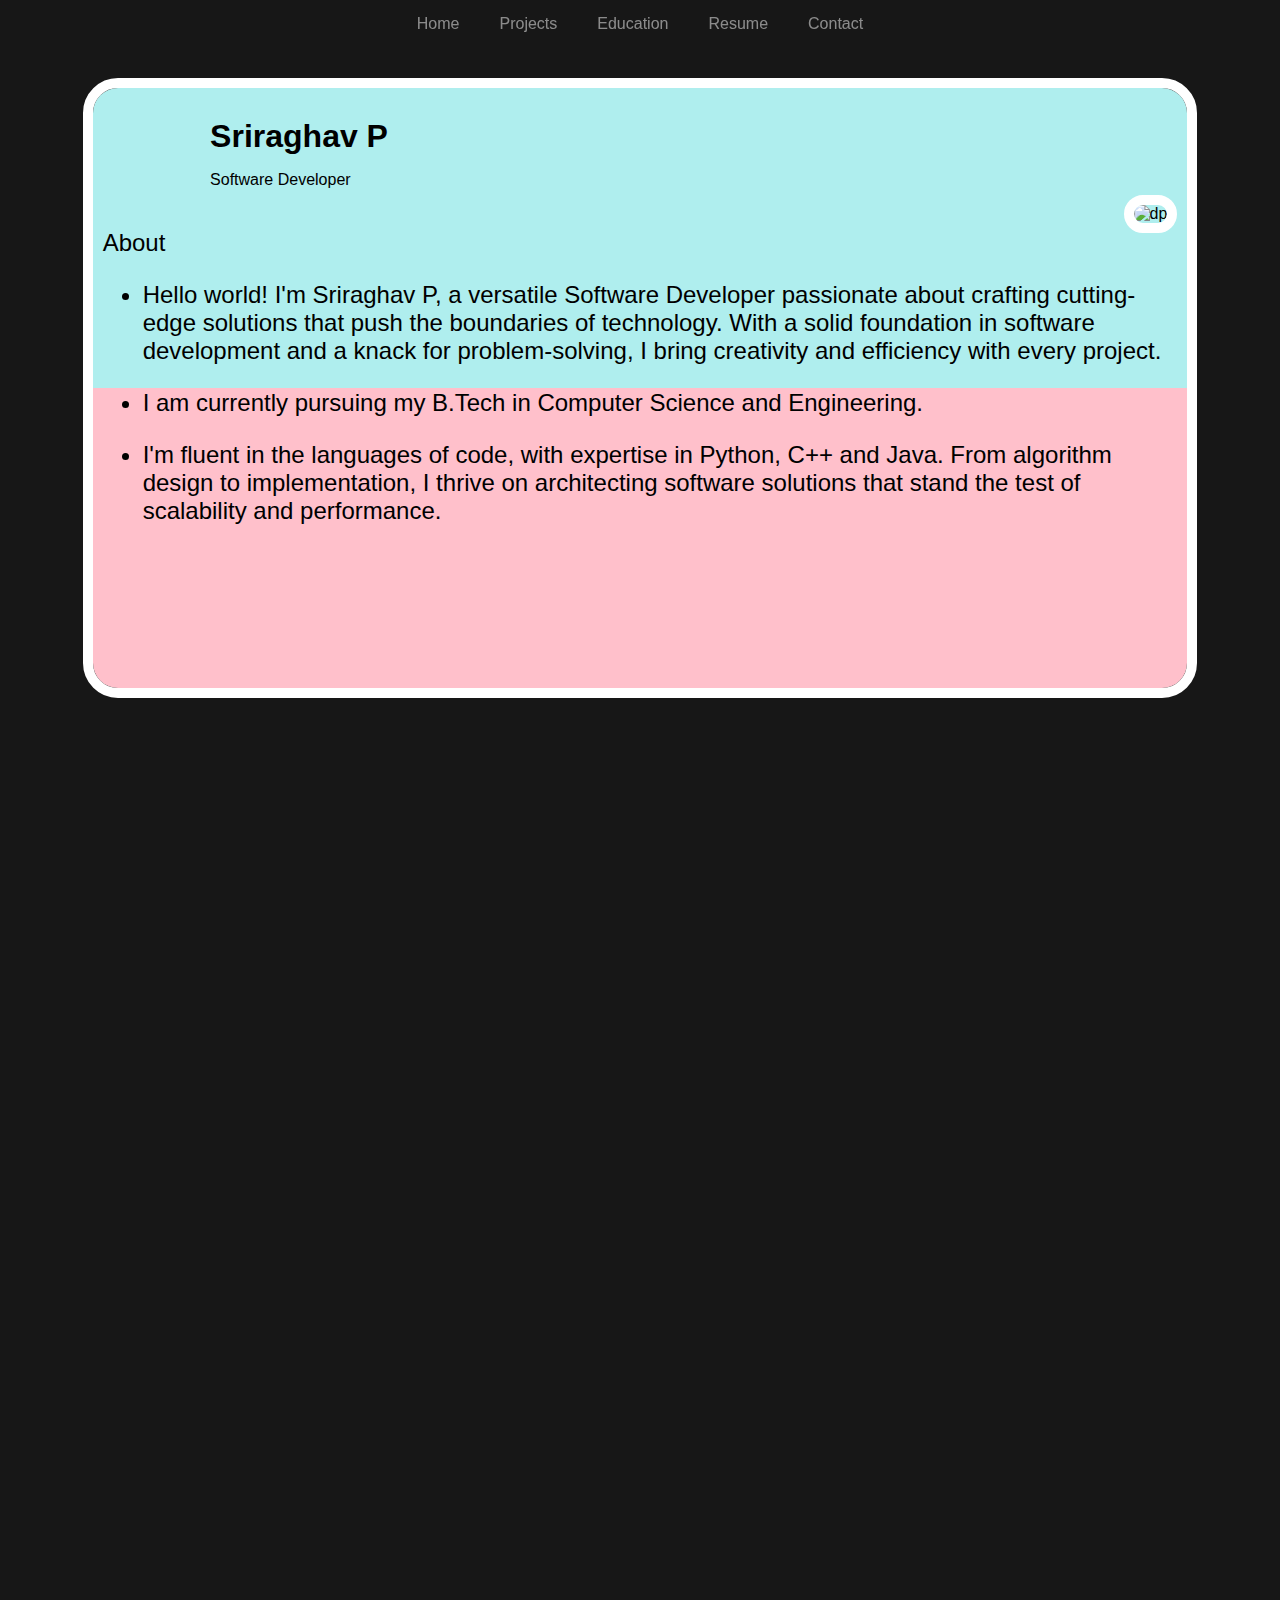
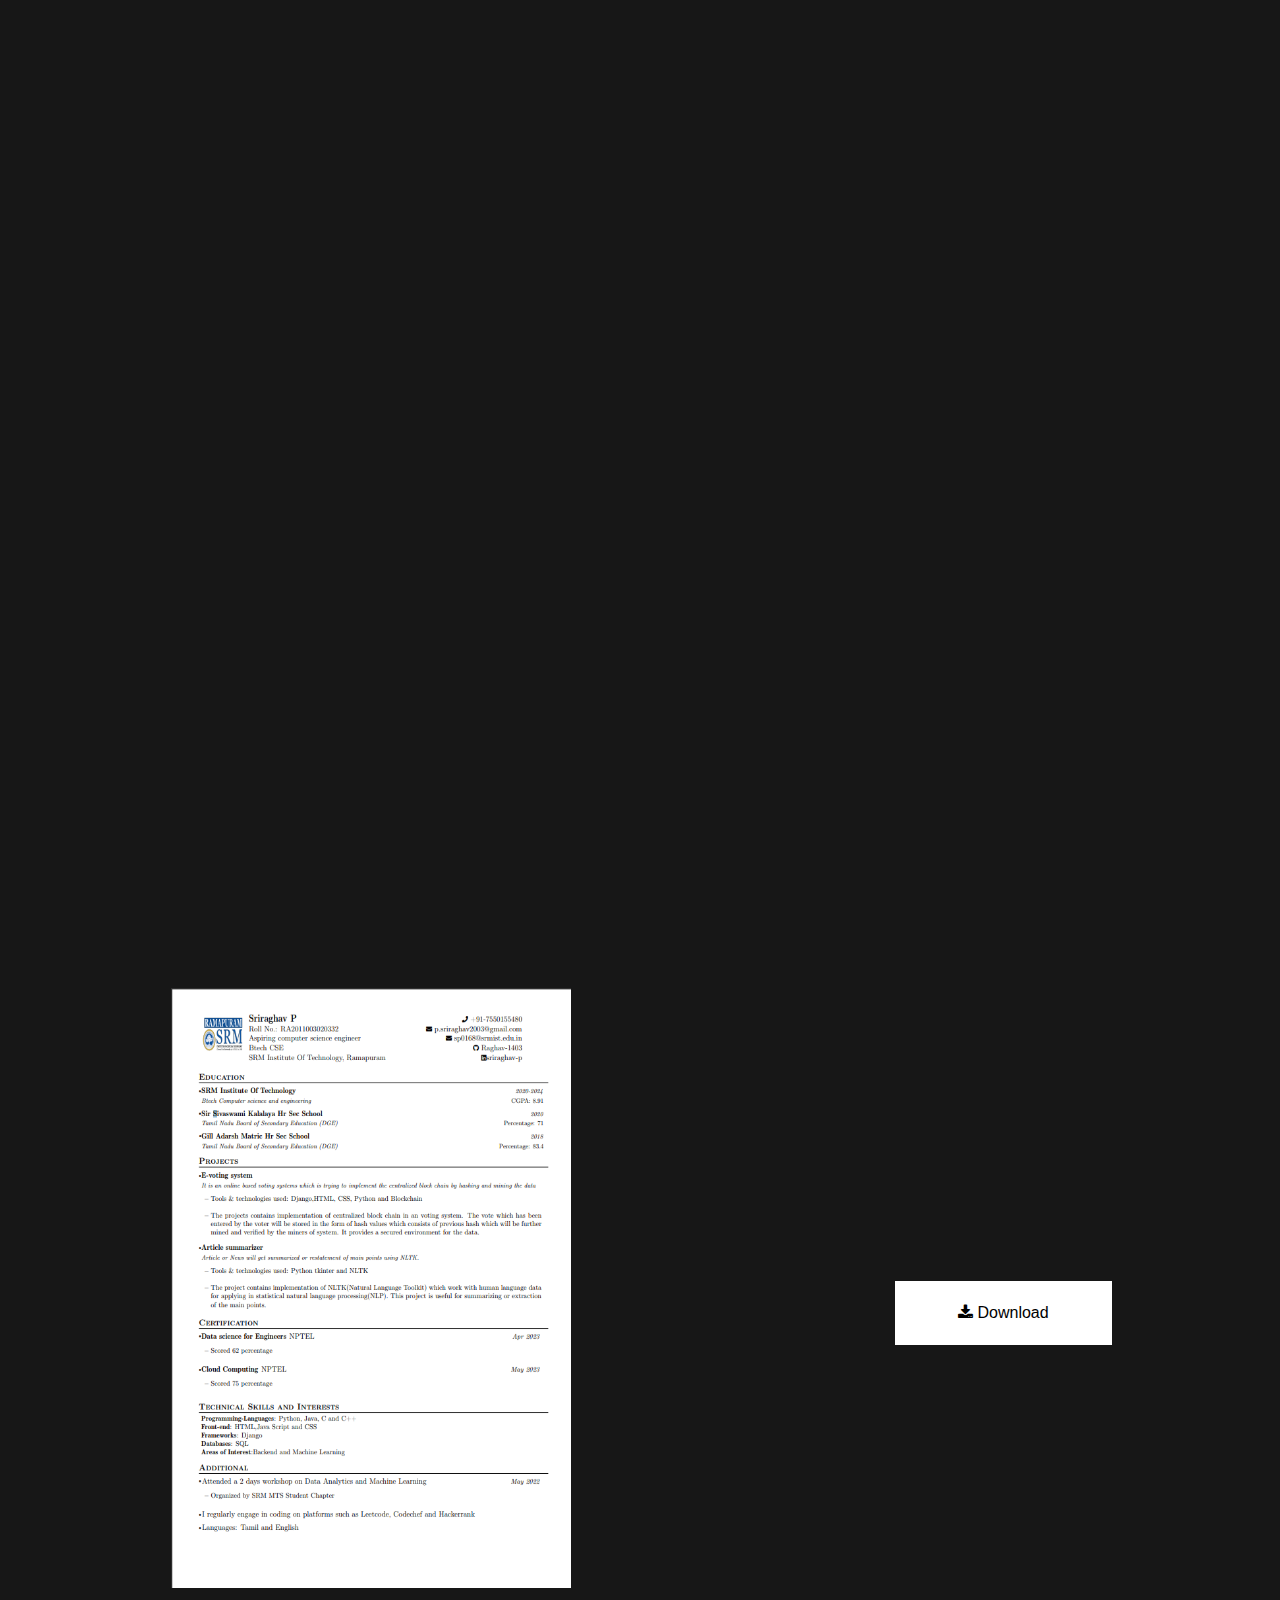
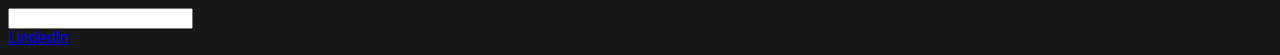
==== index.html @ 53519257 "Create index.html" ====
<!DOCTYPE html>
<html lang="en">
<head>
    <meta charset="UTF-8">
    <meta name="viewport" content="width=device-width, initial-scale=1.0">
    <title>Portfolio</title>
    <link rel="stylesheet" href="frontend.css">
    <link href="https://unpkg.com/aos@2.3.1/dist/aos.css" rel="stylesheet">
    <link rel="stylesheet" href="https://cdnjs.cloudflare.com/ajax/libs/font-awesome/4.7.0/css/font-awesome.min.css">
</head>
<body>
    <div class="navbar">
        <nav class="nav">
            <a href="#hompage" id="home">Home</a>
            <a href="#projpage" id="proj">Projects</a>
            <a href="#edupage" id="edu">Education</a>
            <a href="#respage" id="res">Resume</a>
            <a href="#contpage" id="cont">Contact</a>
        </nav>
    </div>
    <section id="hompage">
    <section id="homepage">
    <div class="person">
        
        <h1 class="name">Sriraghav P</h1>
        <p>Software Developer</p>
    </div>
    <div class="pic">
        <img src="images/1.jpg" alt="dp" class="photo">
    </div>
        <div class="about"><p>About</p>
            <ul>
            <li>Hello world! I'm Sriraghav P, a versatile Software Developer passionate about crafting cutting-edge solutions that push the boundaries of technology. 
                With a solid foundation in software development and a knack for problem-solving, I bring creativity and efficiency with every project.
            </li>
            <p></p>
            <li>I am currently pursuing my B.Tech in Computer Science and Engineering.
            </li>
            <p></p>
            <li>
                I'm fluent in the languages of code, with expertise in Python, C++ and Java. From algorithm design to implementation, 
                I thrive on architecting software solutions that stand the test of scalability and performance.
            </li>
        </ul></div>
        
    </section>  
</section>
<section id="projpage">
    <div class="projects" data-aos="fade-right" data-aos-delay="100">
        <p>Project Name</p>
        <p>link:</p>
        <p>Description
            <ul>
                <li>key Points</li>
                <li>key Points</li>
                <li>key Points</li>
                <li>key Points</li>
            </ul>
        </p>
    </div>
    <div class="projects" data-aos="fade-right" data-aos-delay="200">
        <p>Project Name</p>
        <p>link:</p>
        <p>Description
            <ul>
                <li>key Points</li>
                <li>key Points</li>
                <li>key Points</li>
                <li>key Points</li>
            </ul>
        </p>
    </div>
    <div class="projects" data-aos="fade-right" data-aos-delay="300">
        <p>E-Voting System</p>
        <p>link: <a href="https://github.com/Raghav-1403/E-voting-system">https://github.com/Raghav-1403/E-voting-system</a></p>
        Description
            <ul>
                <li>Implemented in <b>Django</b> a python web based framework.</li>
                <li>Implemented <b>Django-tenants</b> which produces unique <b>sub-domains</b> for every creator via PostgreSQL schemas</li>
                <li>Implemented <b>Django User Authentication</b> system and categorizing the roles of the user.</li>
            </ul>
    </div>
    <div class="projects" data-aos="fade-right" data-aos-delay="400">
        <p>Project Name</p>
        <p>link:</p>
        <p>Description
            <ul>
                <li>key Points</li>
                <li>key Points</li>
                <li>key Points</li>
                <li>key Points</li>
            </ul>
        </p>
    </div>
    <div class="projects" data-aos="fade-right" data-aos-delay="500">
        <p>Project Name</p>
        <p>link:</p>
        <p>Description
            <ul>
                <li>key Points</li>
                <li>key Points</li>
                <li>key Points</li>
                <li>key Points</li>
            </ul>
        </p>
    </div>
    <div class="projects" data-aos="fade-right" data-aos-delay="600">
        <p>3D Engine</p>
        <p>Link:<a href="https://github.com/Raghav-1403/3d-engine">https://github.com/Raghav-1403/3d-engine</a></p>
        <p>Description:
            <ul>
                <li>It is a Python based 3D engine</li>
                <li>It Uses <b>API</b></li>
                <li>The output is displayed using pygame a python based GUI</li>
                <li>Developed with the help of OOPS concepts</li>
            </ul>
        </p>
    </div>
</section>
<script src="https://unpkg.com/aos@2.3.1/dist/aos.js"></script>
    <script>
        AOS.init();
    </script>

<section id="edupage">
    
          <div class="demo" data-aos="fade-left" data-aos-delay="100">
          <div class="myline"></div>
          <div class="mydot"></div>
          <div class="mycard" >
            <p>Class X (2018)</p>
            <p>Gill Adarsh Mat.Hr.Sec.School</p>
            <p>Score-83.4%</p>
          </div>
          <div class="line1">
          <div class="myline"></div>
          <div class="mydot"></div>
          <div class="mycard">
            <p>Class XII (2020)</p>
            <p>Sir Sivaswami Kalalaya Hr Sec School</p>  
            <p>Score-71%</p>
          </div></div>
          <div class="line2">
          <div class="myline"></div>
          <div class="mydot"></div>
          <div class="mycard">
            <p>B.Tech in Computer Science (2020-2024)</p>
            <p>SRM Institute of Science and technology, Ramapuram</p>
            <p>CGPA-8.8</p>
          </div></div>
          <div class="line3">
          <div class="myline"></div></div>
        </div>
        <div class="demo" data-aos="fade-right" data-aos-delay="100">
            <div class="myline"></div>
            <div class="mydot"></div>
            <div class="mycard">
              <p>Backend</p>
              <p>C,C++,Java and Python</p>
            </div>
            <div class="line1">
            <div class="myline"></div>
            <div class="mydot"></div>
            <div class="mycard">
              <p>Frontend</p>
              <p>Html,CSS and JavaScript</p>  
            </div></div>
            <div class="line2">
            <div class="myline"></div>
            <div class="mydot"></div>
            <div class="mycard">
              <p>Framework</p>
              <p>Django</p>
            </div></div>
            <div class="line3">
            <div class="myline"></div></div>
          </div>
</section>

<section id="respage">
    <div class="res-file">
        <embed type="image/jpg" src="images/Screenshot 2024-01-29 210414.png"class="resumea" >
    <a href="resume/SRIRAGHAV_Resume (3) (1).pdf" download="Sriraghav-resume" class="down"><i class="fa fa-download"></i> Download</a>
</div>
</section>
<section id="contpage">
    <div class="email"><input type="email"> </div>
    <div class="linked"><a href="https://www.linkedin.com/in/sriraghav-p/">LindedIn</a></div>
</section>
</body>
                                        </html>
---- frontend.css ----
*{
    box-sizing: border-box;
}
html{
    scroll-behavior: smooth;
}
@import url('https://fonts.googleapis.com/css2?family=Poppins:wght@300;400;500;600&display=swap');
body{
    background-color:rgb(23 23 23);
    font-family: 'Poppins', sans-serif;
}

.navbar{
    display: flex;
    padding: 25px;
    top: 0px;
    position: fixed;
    left: 0px;
    right: 0px;
    z-index: 2;
    background-color: rgb(23 23 23);
}

.nav{
    display: flex;
    position: fixed;
    left: 50%;
    right: 50%;
    top: 0%;
    align-items: center;
    justify-content: center;
    opacity: 0.5;
}
#home,#edu,#res,#proj,#cont{
    position: relative;
    padding: 15px 20px 20px 20px;
    color: white;
    outline: none;
    text-decoration: none;
    z-index: 2;
}
@media screen and (max-width: 1200px) {
    #home,#edu,#res,#proj,#cont{
        padding: 10px 10px 10px 10px;
        margin-top: 5px;
    }
}
#home:hover,#edu:hover,#res:hover,#proj:hover,#cont:hover{
    background-color: white;
    color: black;
    border-radius: 10px;
}

#hompage{
    padding: 10px;
}
#homepage{
    position: relative;
    margin-top:70px;
    border-radius: 25px;
    padding: 10px;
    outline: solid white 10px;
    margin-right: 6%;
    margin-left: 6%;
    min-height: 600px;
    background: linear-gradient(to top,pink 0%,pink 50%,paleturquoise 50%,paleturquoise 100%
  );
}
.person{
    display: flex;
    flex-direction:column ;
    margin-left: 10%;
    margin-top: 10px;
}
@media screen and (max-width: 1200px) {
    #homepage{
        background:darkgray ;
        display: flex;
        justify-content: center;
        flex-direction: column;
        align-items: center;
    }
    .person{
        margin-left: 0px;
        margin-bottom: 15px;
    }
}

.name{
    font-size:xx-large;
    margin: 0px;
    margin-top: 10px;
    
    
}
.photo{
    border-radius: 400px; 
    height: 300px;
    outline: solid white 10px;  
}
.pic{
    float: right;

    margin-right: 10px;
    margin-left: 10px;
    position: relative;
}
.about{
    font-size: x-large;
    font-weight: 400;

}

#projpage{
    position: relative;
    top: 100px;
    color: white;
    margin-left: 6%;
    margin-right: 6%;
    display: flex;
    flex-direction: row;
    flex-wrap: wrap;
    padding-top: 50px;
}
.projects{
    display: flex;
    flex-direction: column;
    width: 400px;
    height: 300px;
    outline: solid;
    padding: 10px;
    margin: 10px;
    border-radius: 10px;
    overflow: hidden;
}
ul{
    margin: 0px;
}
#edupage{
    margin-top: 150px;
    padding-top: 50px;
    position: relative;
    margin-right: 8%;
    margin-left: 8%;
    display: flex;
    flex-wrap: wrap;
    justify-content:space-between;

}

.myline{
    background-color: hsla(0,0%,45%,.25);
    height: 150px;
    position: relative;
    width: 5px;
    left: 5px;
    padding-top: 10px;
    padding-bottom: 10px;
    

}
.mydot{
    width:15px;
    height:15px;
    background: hsla(0,0%,100%,.8);
    border-radius: 400px;
    position: relative;
    z-index: 1;
}
.mycard{
    position: relative;
    color: white;
    width:250px;
    height: 100px;
    margin-bottom: 20px;
    transform:translateY(-70px);
    margin-left: 30px;
    border-radius: 10px;
    padding: 5px;

}
.demo{
    height: 650px;
    margin-bottom: 10px;
}
.line1{
    transform:translateY(-120px);
}
.line2{
    
    transform:translateY(-240px);
}
.line3{
    
    transform:translateY(-360px);
}
.mycard:hover{
    padding-left: 20px;
}
#respage{
    margin-top: 20px;
    left: 6%;
    right: 6%;
}
.resumea{
    height: 600px;
    width: 400px;
}
.res-file{
    display: flex;
    flex-wrap: wrap;
    justify-content: space-around;
    align-items: center;
    margin-bottom: 20px;
}
.down{
    outline: solid white;
    text-decoration: none;
    padding: 20px 60px 20px 60px;
    background: white;
    color: black;
    margin-top: 50px;
    transition: padding 2ms;
}
.down:hover{
    background-color: black;
    color: white;
    padding: 25px 60px 20px 60px;
}
#contpage{
    left: 8%;
    right: 8%;
}
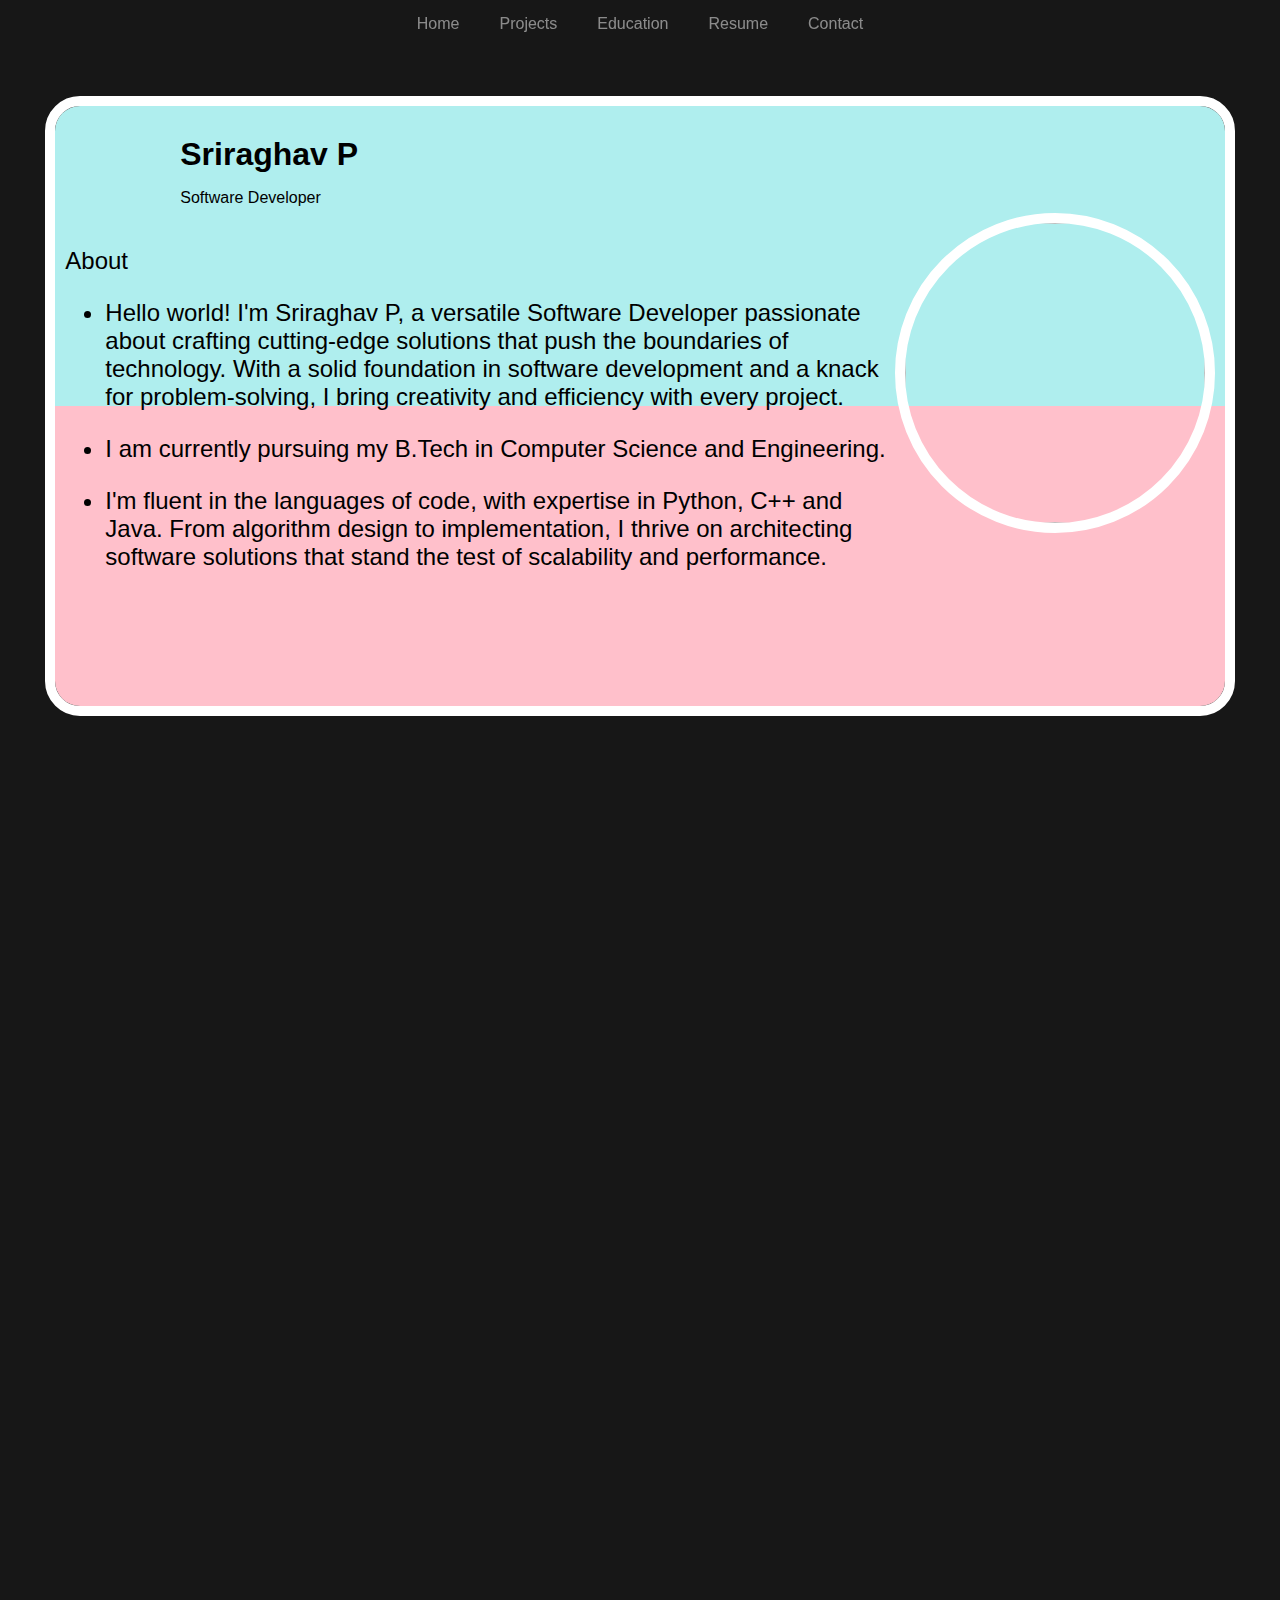
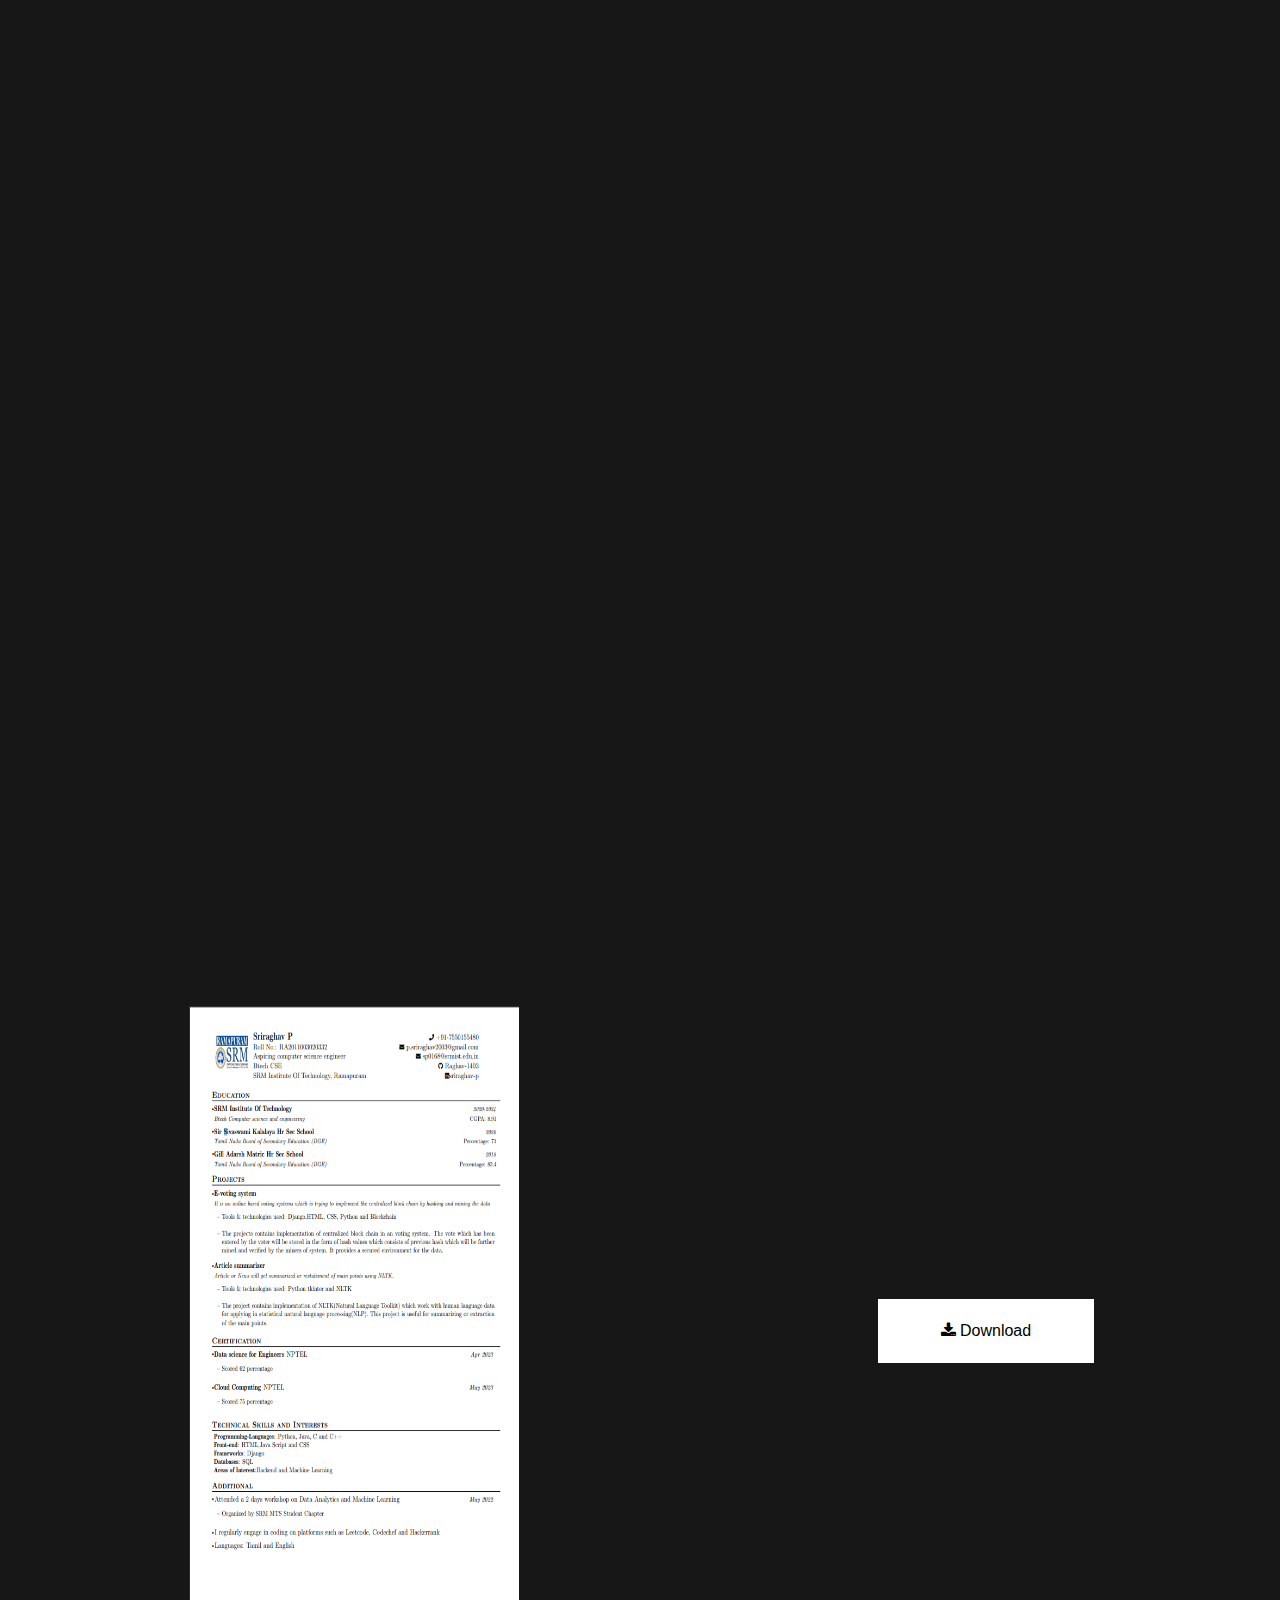
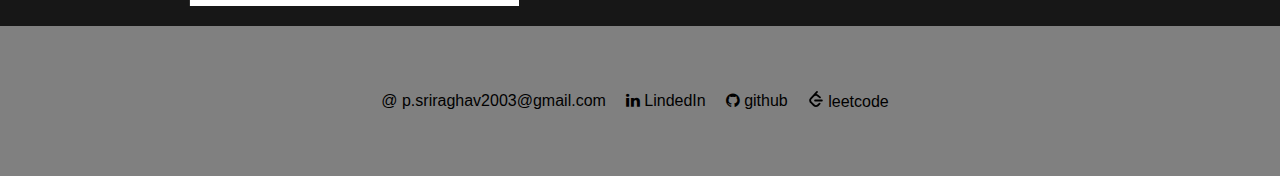
==== commit 44017fc8: "completed cont page" ====
--- a/index.html
+++ b/index.html
@@ -1,4 +1,4 @@
-<!DOCTYPE html>
+p<!DOCTYPE html>
 <html lang="en">
 <head>
     <meta charset="UTF-8">
@@ -124,7 +124,7 @@
 
 <section id="edupage">
     
-          <div class="demo" data-aos="fade-left" data-aos-delay="100">
+          <div class="demo" data-aos="fade-right" data-aos-delay="100">
           <div class="myline"></div>
           <div class="mydot"></div>
           <div class="mycard" >
@@ -184,8 +184,11 @@
 </div>
 </section>
 <section id="contpage">
-    <div class="email"><input type="email"> </div>
-    <div class="linked"><a href="https://www.linkedin.com/in/sriraghav-p/">LindedIn</a></div>
+    <div class="email"><a class="page" href="mailto:p.sriraghav2003@gmail.com">@ p.sriraghav2003@gmail.com</a></div>
+    <div class="linked"><i class="fa fa-linkedin"> </i> <a class="page" href="https://www.linkedin.com/in/sriraghav-p/">LindedIn</a></div>
+    <div class="github"><i class="fa fa-github"></i> <a class="page" href="https://github.com/Raghav-1403/">github</a></div>
+    <div class="leetcode"><svg xmlns="http://www.w3.org/2000/svg" width="1em" height="1em" viewBox="0 0 24 24"><path fill="currentColor" d="M13.483 0a1.374 1.374 0 0 0-.961.438L7.116 6.226l-3.854 4.126a5.266 5.266 0 0 0-1.209 2.104a5.35 5.35 0 0 0-.125.513a5.527 5.527 0 0 0 .062 2.362a5.83 5.83 0 0 0 .349 1.017a5.938 5.938 0 0 0 1.271 1.818l4.277 4.193l.039.038c2.248 2.165 5.852 2.133 8.063-.074l2.396-2.392c.54-.54.54-1.414.003-1.955a1.378 1.378 0 0 0-1.951-.003l-2.396 2.392a3.021 3.021 0 0 1-4.205.038l-.02-.019l-4.276-4.193c-.652-.64-.972-1.469-.948-2.263a2.68 2.68 0 0 1 .066-.523a2.545 2.545 0 0 1 .619-1.164L9.13 8.114c1.058-1.134 3.204-1.27 4.43-.278l3.501 2.831c.593.48 1.461.387 1.94-.207a1.384 1.384 0 0 0-.207-1.943l-3.5-2.831c-.8-.647-1.766-1.045-2.774-1.202l2.015-2.158A1.384 1.384 0 0 0 13.483 0m-2.866 12.815a1.38 1.38 0 0 0-1.38 1.382a1.38 1.38 0 0 0 1.38 1.382H20.79a1.38 1.38 0 0 0 1.38-1.382a1.38 1.38 0 0 0-1.38-1.382z"/></svg>
+      <a class="page" href="https://leetcode.com/sriraghavp/">leetcode</a></div>
 </section>
 </body>
                                         </html>
--- a/frontend.css
+++ b/frontend.css
@@ -41,8 +41,14 @@
 }
 @media screen and (max-width: 1200px) {
     #home,#edu,#res,#proj,#cont{
-        padding: 10px 10px 10px 10px;
+        padding: 10px 5px 10px 5px;
         margin-top: 5px;
+    }
+    #cont{
+        right: 0%;
+    }
+    #home{
+        left: 0%;
     }
 }
 #home:hover,#edu:hover,#res:hover,#proj:hover,#cont:hover{
@@ -60,8 +66,8 @@
     border-radius: 25px;
     padding: 10px;
     outline: solid white 10px;
-    margin-right: 6%;
-    margin-left: 6%;
+    margin-right: 3%;
+    margin-left: 3%;
     min-height: 600px;
     background: linear-gradient(to top,pink 0%,pink 50%,paleturquoise 50%,paleturquoise 100%
   );
@@ -170,7 +176,7 @@
 .mycard{
     position: relative;
     color: white;
-    width:250px;
+    min-width:150px;
     height: 100px;
     margin-bottom: 20px;
     transform:translateY(-70px);
@@ -204,7 +210,7 @@
 }
 .resumea{
     height: 600px;
-    width: 400px;
+    width: 330px;
 }
 .res-file{
     display: flex;
@@ -228,7 +234,25 @@
     padding: 25px 60px 20px 60px;
 }
 #contpage{
-    left: 8%;
-    right: 8%;
-}
-
+    
+    background: grey;
+    position: relative;
+    padding: 10px;
+    margin: 0px;
+    display: flex;
+    flex-wrap: wrap;
+    gap: 10px;
+    justify-content: center;
+    height: 150px;
+    align-items: center;
+    position:absolute;
+    left: 0%;
+    right: 0%;
+}
+a{
+    text-decoration: none;
+}
+.page{
+    color: black;
+    margin-right: 10px;
+}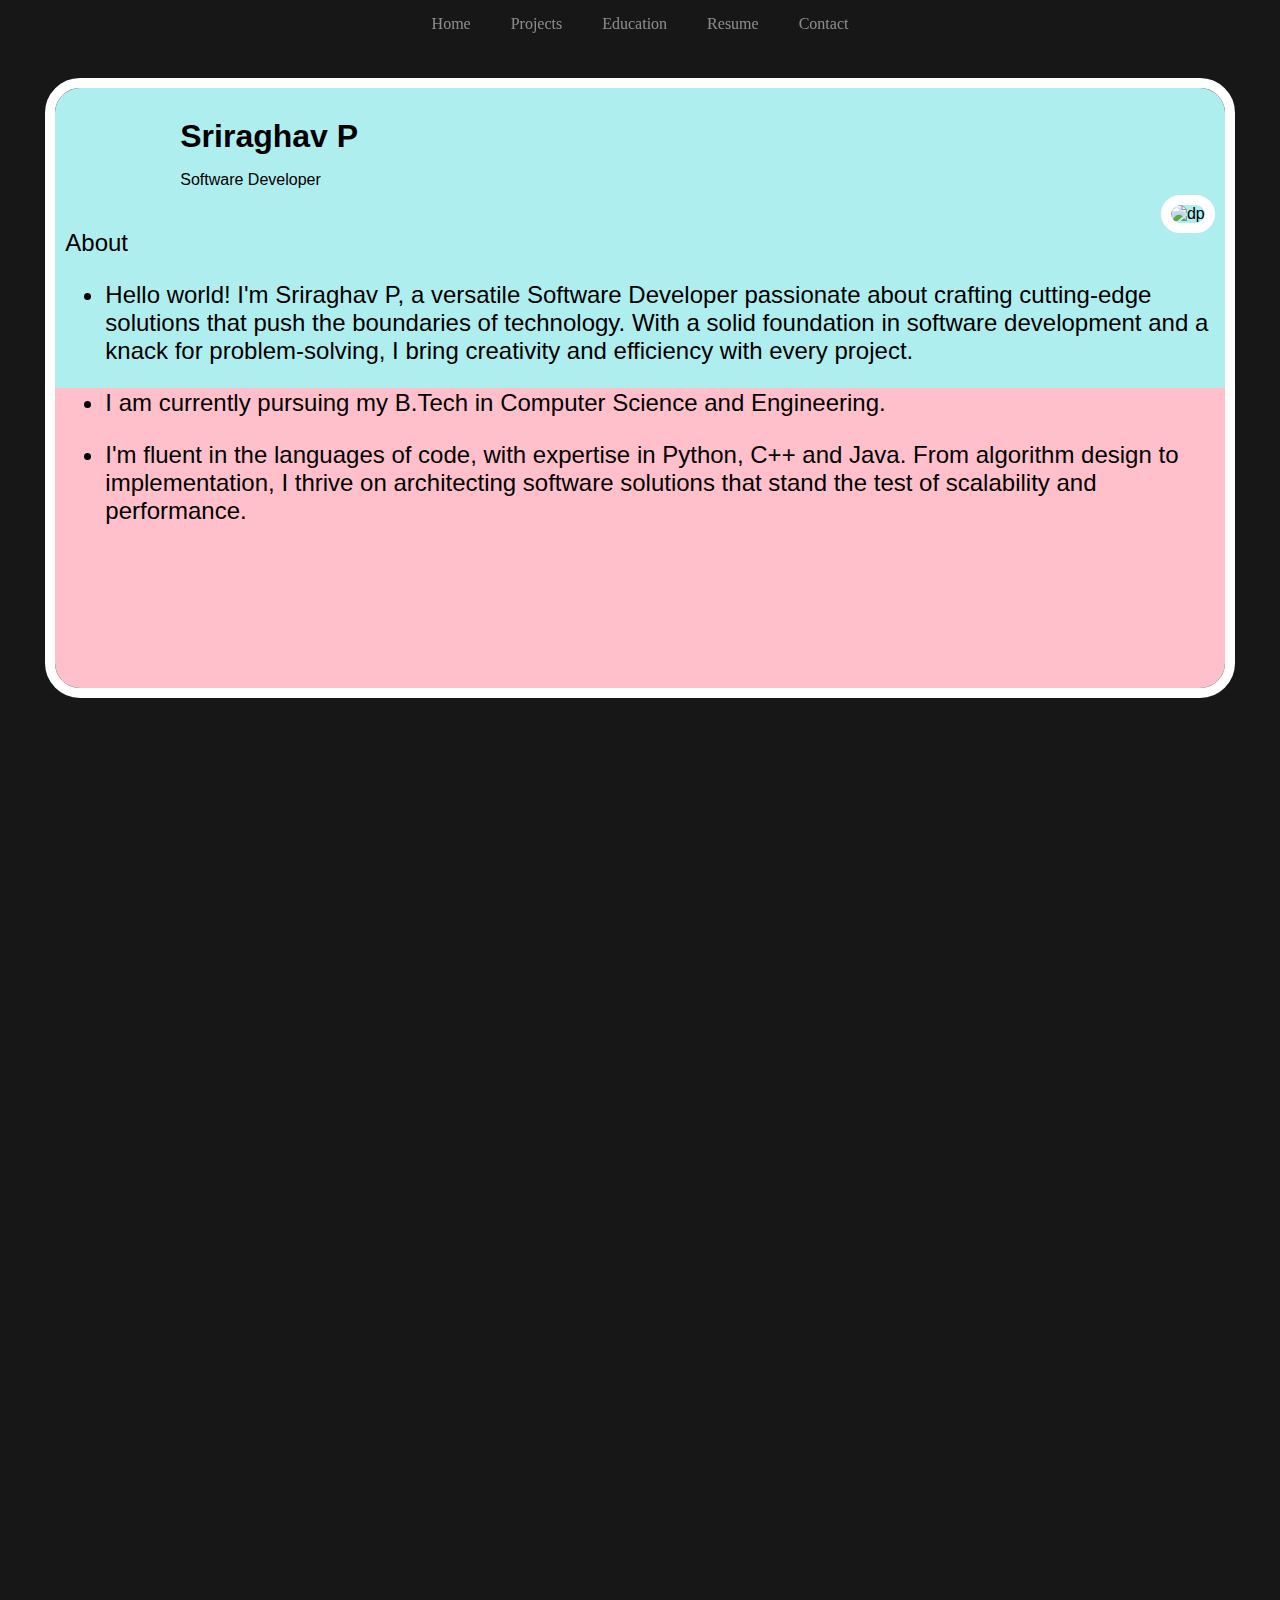
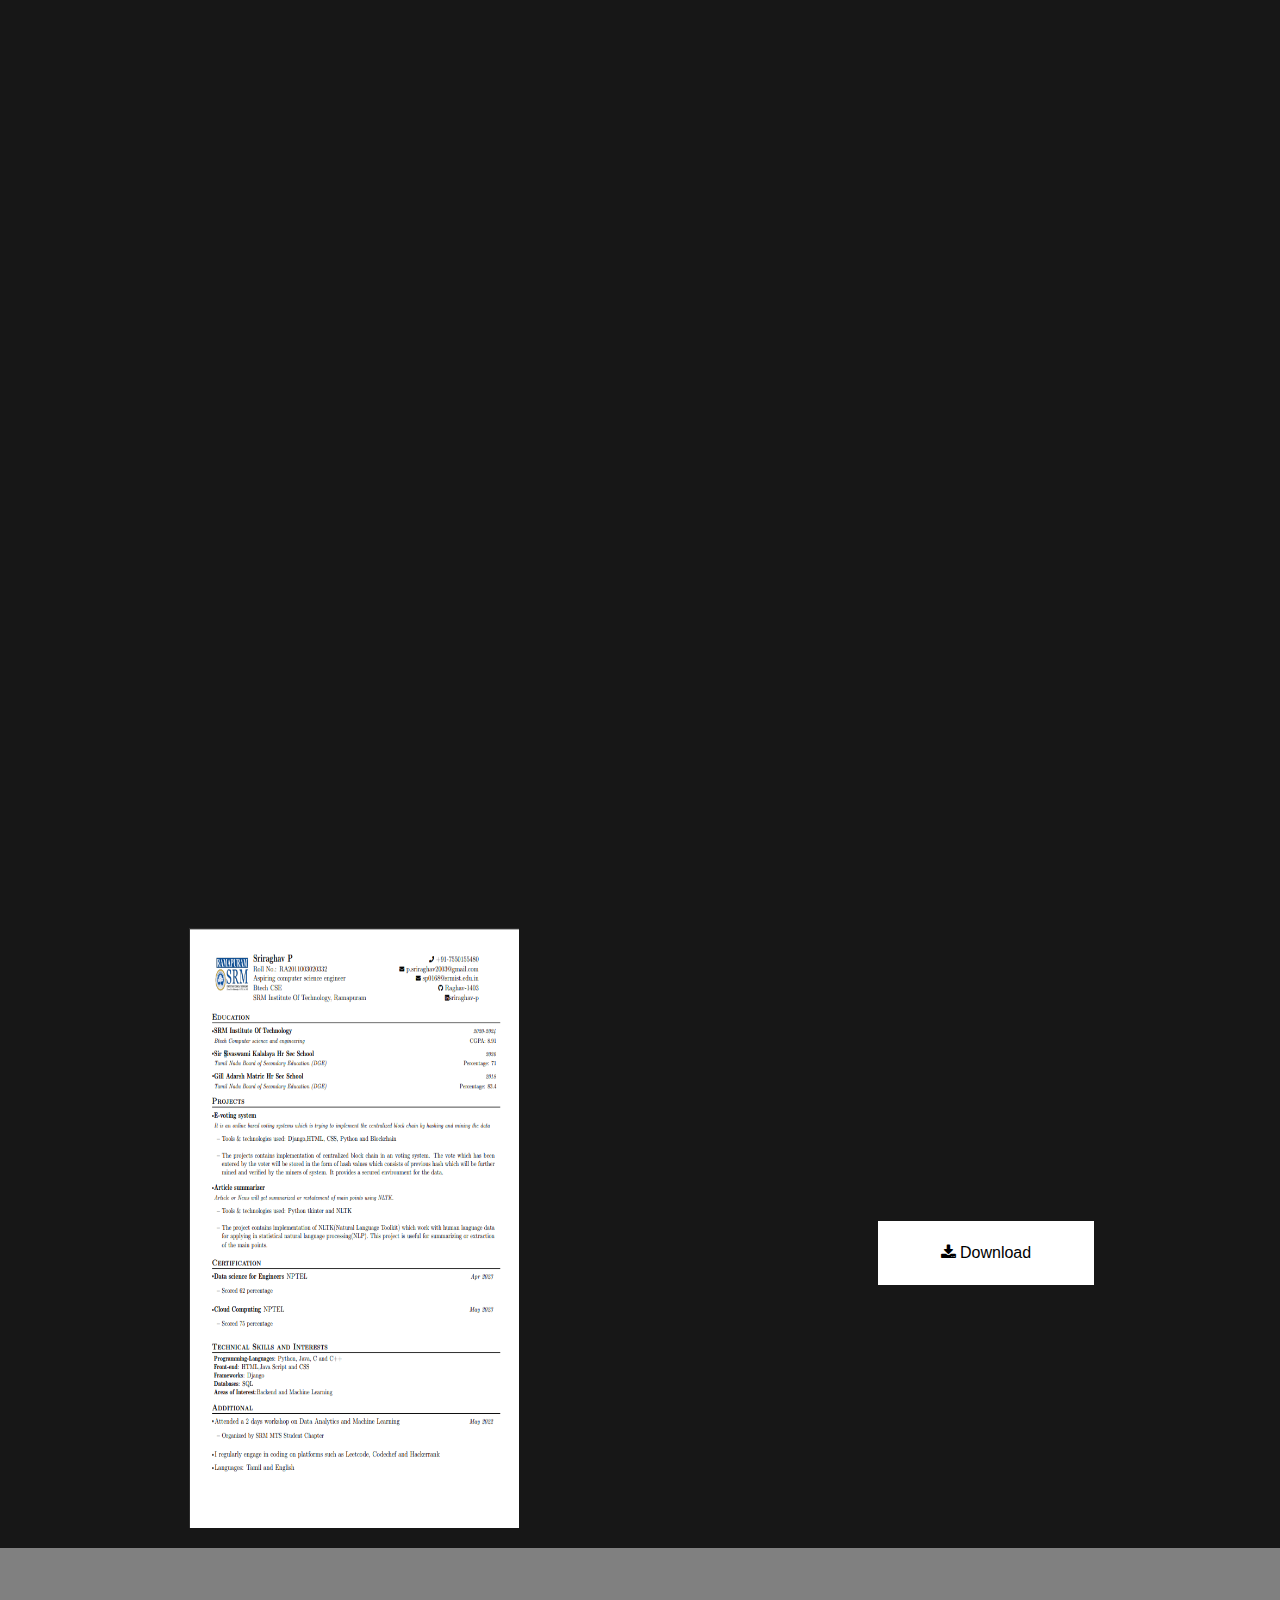
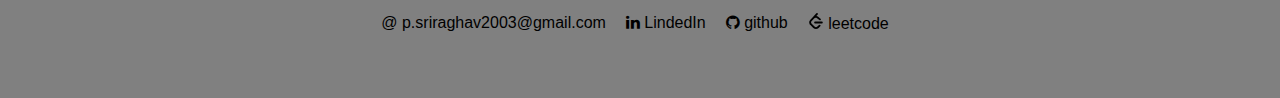
==== commit 2f86819a: "changes for p" ====
--- a/index.html
+++ b/index.html
@@ -1,4 +1,4 @@
-p<!DOCTYPE html>
+<!DOCTYPE html>
 <html lang="en">
 <head>
     <meta charset="UTF-8">
@@ -46,6 +46,18 @@
     </section>  
 </section>
 <section id="projpage">
+    <div class="projects" data-aos="fade-right" data-aos-delay="50">
+        <p>Project Name</p>
+        <p>link:</p>
+        <p>Description
+            <ul>
+                <li>key Points</li>
+                <li>key Points</li>
+                <li>key Points</li>
+                <li>key Points</li>
+            </ul>
+        </p>
+    </div>
     <div class="projects" data-aos="fade-right" data-aos-delay="100">
         <p>Project Name</p>
         <p>link:</p>
@@ -57,6 +69,16 @@
                 <li>key Points</li>
             </ul>
         </p>
+    </div>
+    <div class="projects" data-aos="fade-right" data-aos-delay="150">
+        <p>E-Voting System</p>
+        <p>link: <a href="https://github.com/Raghav-1403/E-voting-system">https://github.com/Raghav-1403/E-voting-system</a></p>
+        Description
+            <ul>
+                <li>Implemented in <b>Django</b> a python web based framework.</li>
+                <li>Implemented <b>Django-tenants</b> which produces unique <b>sub-domains</b> for every creator via PostgreSQL schemas</li>
+                <li>Implemented <b>Django User Authentication</b> system and categorizing the roles of the user.</li>
+            </ul>
     </div>
     <div class="projects" data-aos="fade-right" data-aos-delay="200">
         <p>Project Name</p>
@@ -70,17 +92,7 @@
             </ul>
         </p>
     </div>
-    <div class="projects" data-aos="fade-right" data-aos-delay="300">
-        <p>E-Voting System</p>
-        <p>link: <a href="https://github.com/Raghav-1403/E-voting-system">https://github.com/Raghav-1403/E-voting-system</a></p>
-        Description
-            <ul>
-                <li>Implemented in <b>Django</b> a python web based framework.</li>
-                <li>Implemented <b>Django-tenants</b> which produces unique <b>sub-domains</b> for every creator via PostgreSQL schemas</li>
-                <li>Implemented <b>Django User Authentication</b> system and categorizing the roles of the user.</li>
-            </ul>
-    </div>
-    <div class="projects" data-aos="fade-right" data-aos-delay="400">
+    <div class="projects" data-aos="fade-right" data-aos-delay="250">
         <p>Project Name</p>
         <p>link:</p>
         <p>Description
@@ -92,21 +104,9 @@
             </ul>
         </p>
     </div>
-    <div class="projects" data-aos="fade-right" data-aos-delay="500">
-        <p>Project Name</p>
-        <p>link:</p>
-        <p>Description
-            <ul>
-                <li>key Points</li>
-                <li>key Points</li>
-                <li>key Points</li>
-                <li>key Points</li>
-            </ul>
-        </p>
-    </div>
-    <div class="projects" data-aos="fade-right" data-aos-delay="600">
+    <div class="projects" data-aos="fade-right" data-aos-delay="300">
         <p>3D Engine</p>
-        <p>Link:<a href="https://github.com/Raghav-1403/3d-engine">https://github.com/Raghav-1403/3d-engine</a></p>
+        <p>Link: <a href="https://github.com/Raghav-1403/3d-engine">https://github.com/Raghav-1403/3d-engine</a></p>
         <p>Description:
             <ul>
                 <li>It is a Python based 3D engine</li>
@@ -151,7 +151,7 @@
           <div class="line3">
           <div class="myline"></div></div>
         </div>
-        <div class="demo" data-aos="fade-right" data-aos-delay="100">
+        <div class="demo" data-aos="fade-left" data-aos-delay="100">
             <div class="myline"></div>
             <div class="mydot"></div>
             <div class="mycard">
--- a/frontend.css
+++ b/frontend.css
@@ -30,10 +30,11 @@
     align-items: center;
     justify-content: center;
     opacity: 0.5;
+    font-family: 'Times New Roman', Times, serif;
 }
 #home,#edu,#res,#proj,#cont{
     position: relative;
-    padding: 15px 20px 20px 20px;
+    padding: 15px 20px 15px 20px;
     color: white;
     outline: none;
     text-decoration: none;
@@ -132,12 +133,10 @@
     display: flex;
     flex-direction: column;
     width: 400px;
-    height: 300px;
     outline: solid;
     padding: 10px;
     margin: 10px;
     border-radius: 10px;
-    overflow: hidden;
 }
 ul{
     margin: 0px;
@@ -150,7 +149,8 @@
     margin-left: 8%;
     display: flex;
     flex-wrap: wrap;
-    justify-content:space-between;
+    justify-content:space-evenly;
+    gap: 10px;
 
 }
 
@@ -176,7 +176,7 @@
 .mycard{
     position: relative;
     color: white;
-    min-width:150px;
+    min-width:80px;
     height: 100px;
     margin-bottom: 20px;
     transform:translateY(-70px);
@@ -249,10 +249,9 @@
     left: 0%;
     right: 0%;
 }
-a{
-    text-decoration: none;
-}
+
 .page{
     color: black;
     margin-right: 10px;
+    text-decoration: none;
 }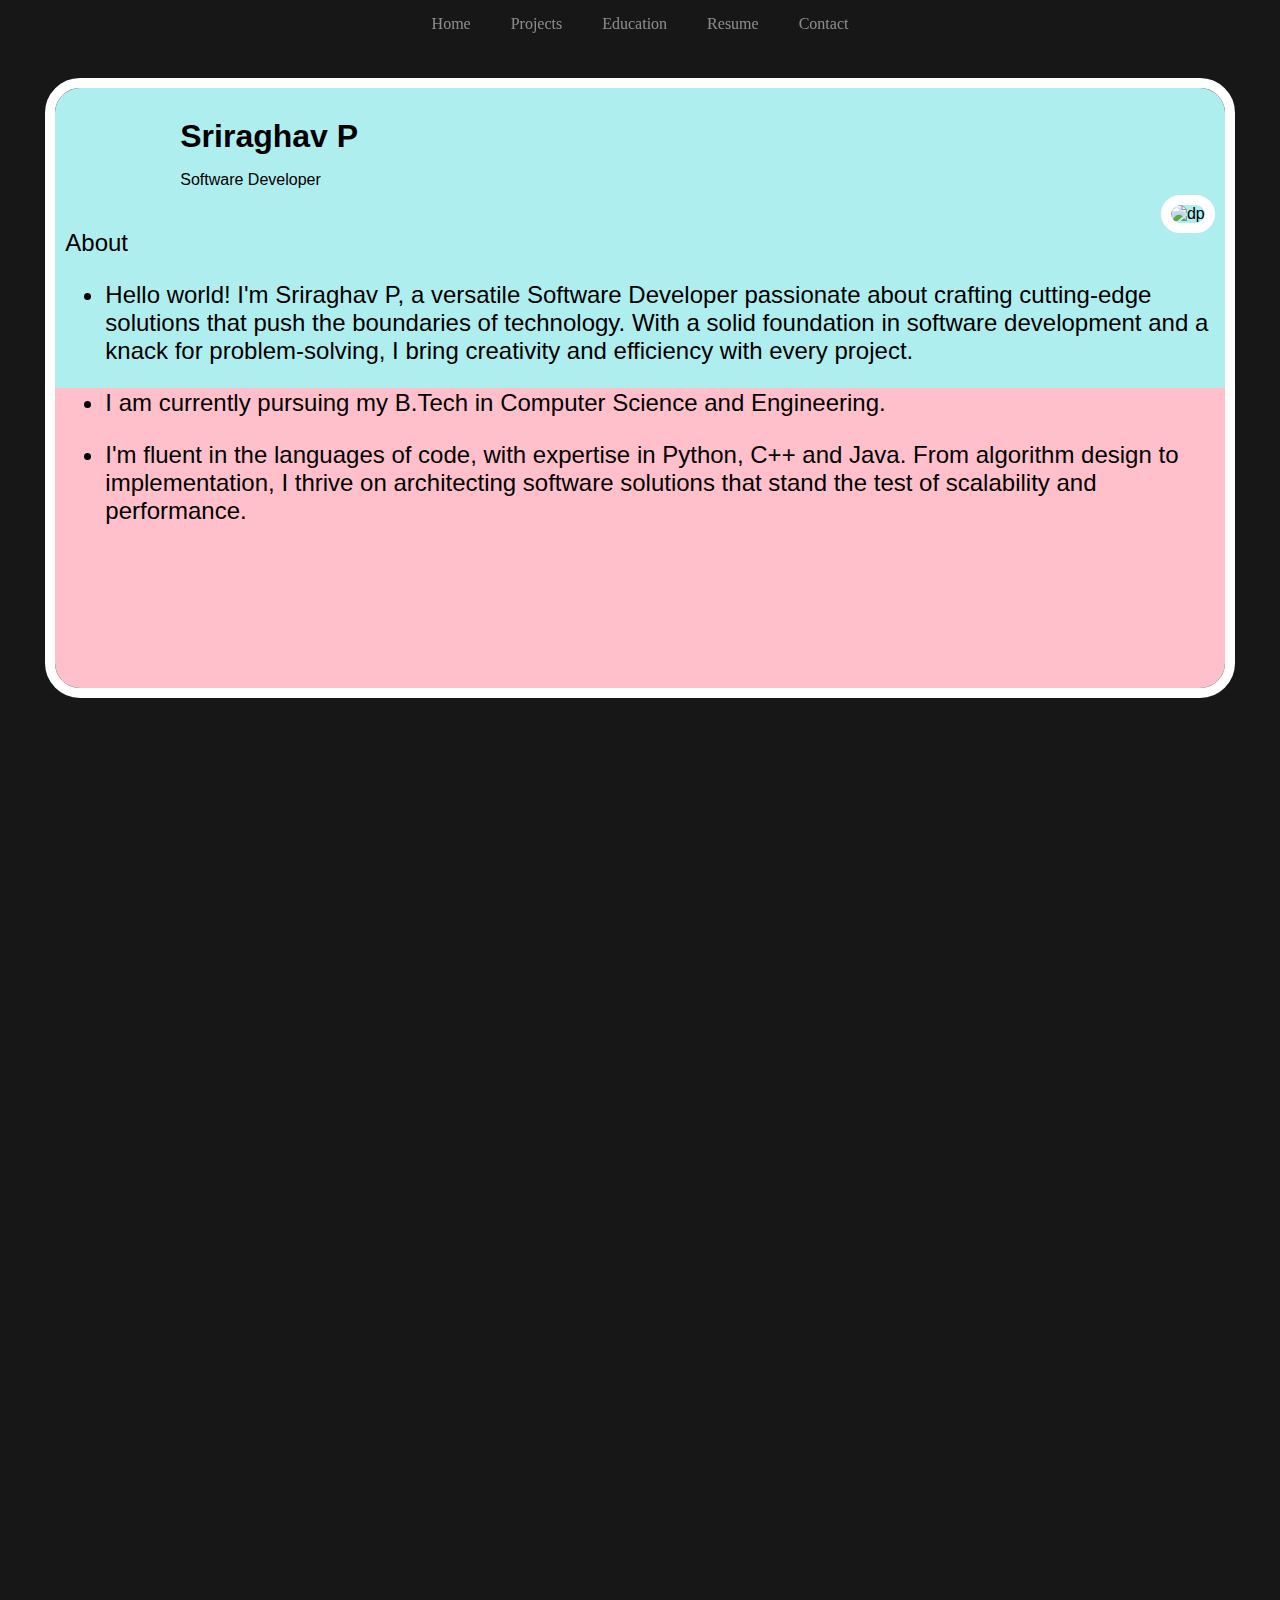
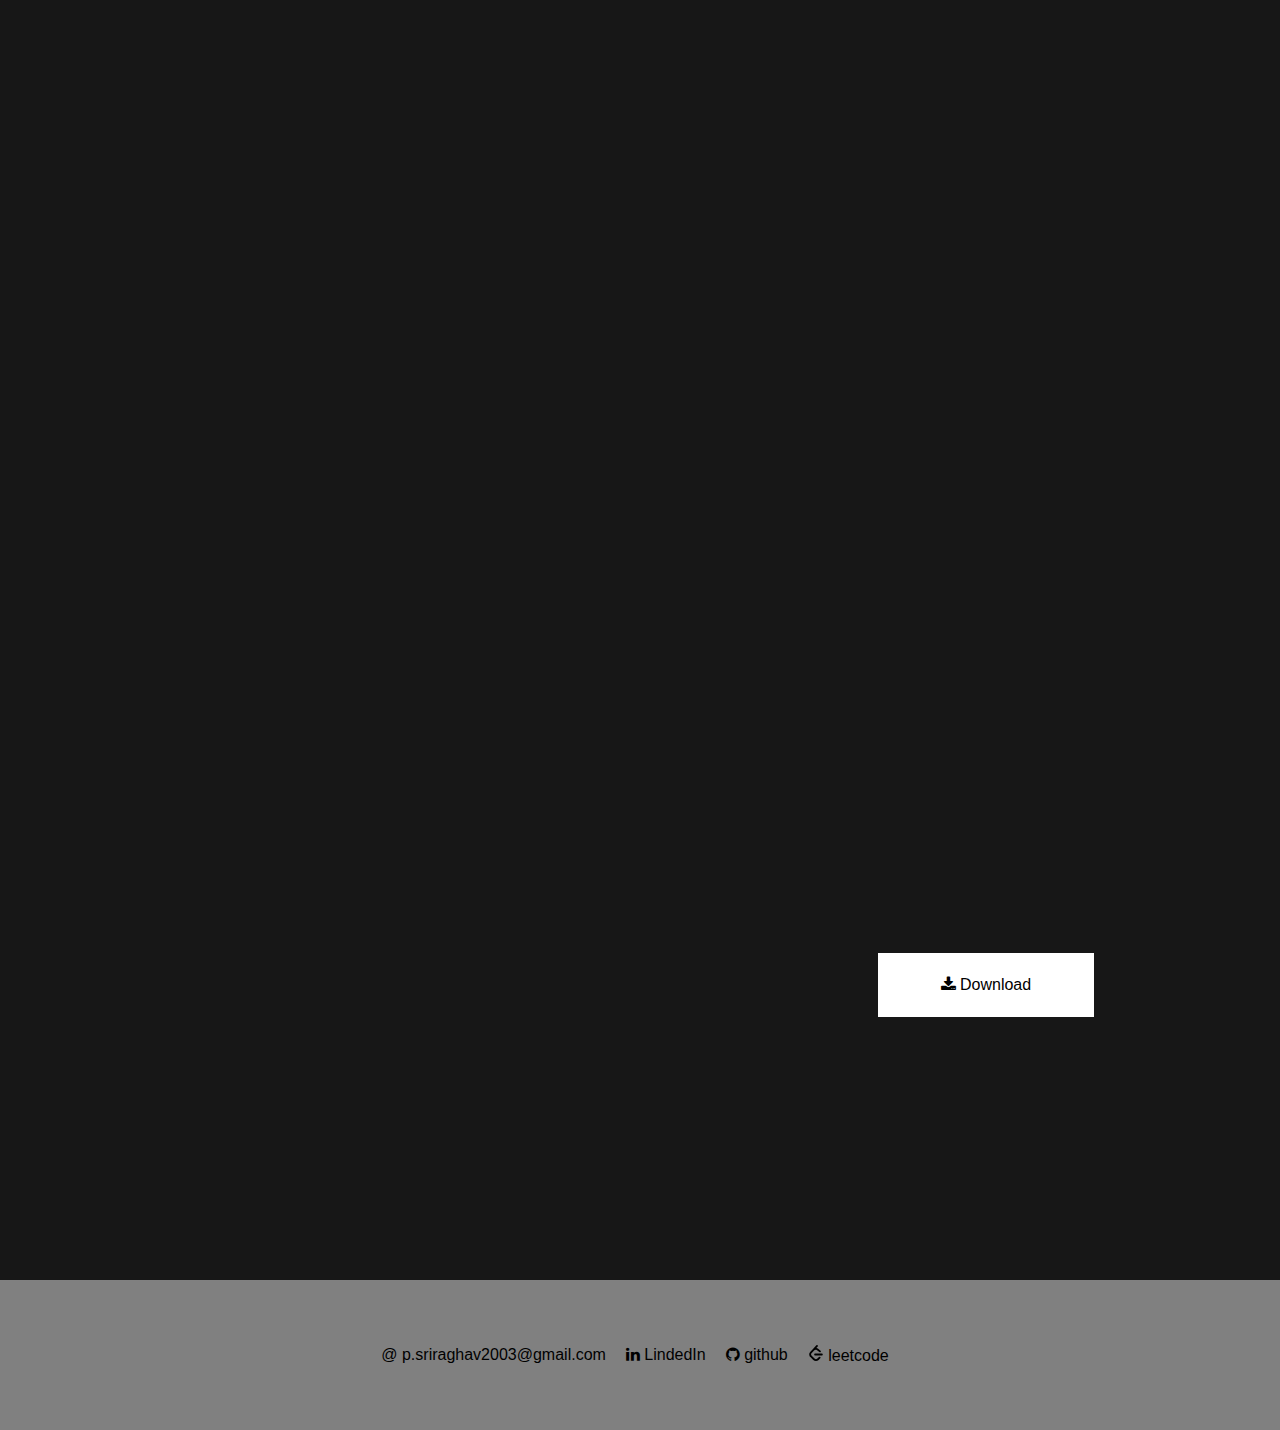
==== commit 7827d120: "Update index.html" ====
--- a/index.html
+++ b/index.html
@@ -46,31 +46,7 @@
     </section>  
 </section>
 <section id="projpage">
-    <div class="projects" data-aos="fade-right" data-aos-delay="50">
-        <p>Project Name</p>
-        <p>link:</p>
-        <p>Description
-            <ul>
-                <li>key Points</li>
-                <li>key Points</li>
-                <li>key Points</li>
-                <li>key Points</li>
-            </ul>
-        </p>
-    </div>
-    <div class="projects" data-aos="fade-right" data-aos-delay="100">
-        <p>Project Name</p>
-        <p>link:</p>
-        <p>Description
-            <ul>
-                <li>key Points</li>
-                <li>key Points</li>
-                <li>key Points</li>
-                <li>key Points</li>
-            </ul>
-        </p>
-    </div>
-    <div class="projects" data-aos="fade-right" data-aos-delay="150">
+        <div class="projects" data-aos="fade-right" data-aos-delay="150">
         <p>E-Voting System</p>
         <p>link: <a href="https://github.com/Raghav-1403/E-voting-system">https://github.com/Raghav-1403/E-voting-system</a></p>
         Description
@@ -80,29 +56,15 @@
                 <li>Implemented <b>Django User Authentication</b> system and categorizing the roles of the user.</li>
             </ul>
     </div>
-    <div class="projects" data-aos="fade-right" data-aos-delay="200">
-        <p>Project Name</p>
-        <p>link:</p>
-        <p>Description
+    <div class="projects" data-aos="fade-right" data-aos-delay="150">
+        <p>Object Detection using ML</p>
+        <p>link: <a href="https://github.com/Raghav-1403/object-detection">https://github.com/Raghav-1403/object-detection</a></p>
+        Description
             <ul>
-                <li>key Points</li>
-                <li>key Points</li>
-                <li>key Points</li>
-                <li>key Points</li>
+                <li>It is implemented in Tensorflow object detection SSD MobileNet V2. The model has a speed response of 22ms</li>
+                <li>The SSD MobileNet V2 is a lightweight CNN model which compresses the image to 320X320</li>
+                <li>The objects will be labeled using labelimg which is a github repository. The output is detected in boxes.</li>
             </ul>
-        </p>
-    </div>
-    <div class="projects" data-aos="fade-right" data-aos-delay="250">
-        <p>Project Name</p>
-        <p>link:</p>
-        <p>Description
-            <ul>
-                <li>key Points</li>
-                <li>key Points</li>
-                <li>key Points</li>
-                <li>key Points</li>
-            </ul>
-        </p>
     </div>
     <div class="projects" data-aos="fade-right" data-aos-delay="300">
         <p>3D Engine</p>
@@ -179,8 +141,8 @@
 
 <section id="respage">
     <div class="res-file">
-        <embed type="image/jpg" src="images/Screenshot 2024-01-29 210414.png"class="resumea" >
-    <a href="resume/SRIRAGHAV_Resume (3) (1).pdf" download="Sriraghav-resume" class="down"><i class="fa fa-download"></i> Download</a>
+        <embed type="image/jpg" src="images/RESUME (23).jpg"class="resumea" >
+    <a href="resume/RESUME (23).jpg" download="Sriraghav-resume" class="down"><i class="fa fa-download"></i> Download</a>
 </div>
 </section>
 <section id="contpage">
--- a/frontend.css
+++ b/frontend.css
@@ -254,4 +254,6 @@
     color: black;
     margin-right: 10px;
     text-decoration: none;
-}+}
+.projects-1{
+    display:none;
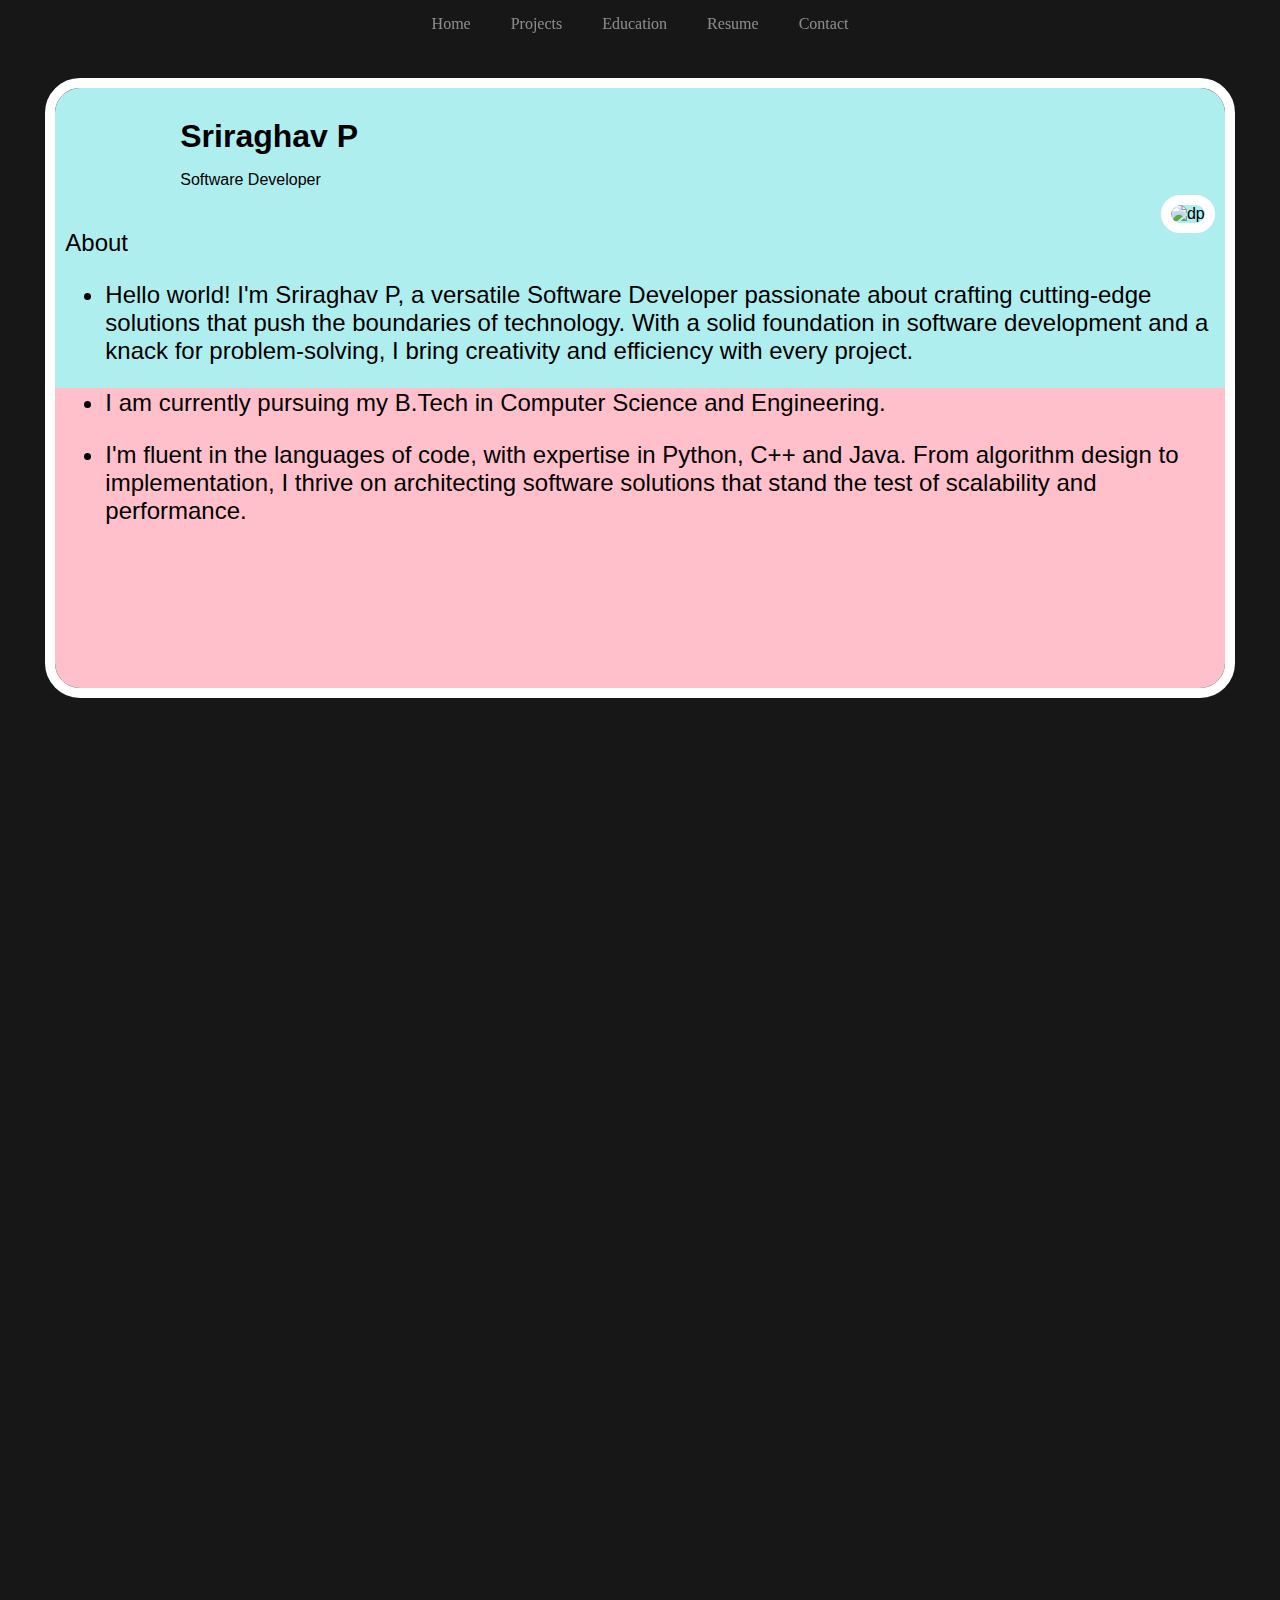
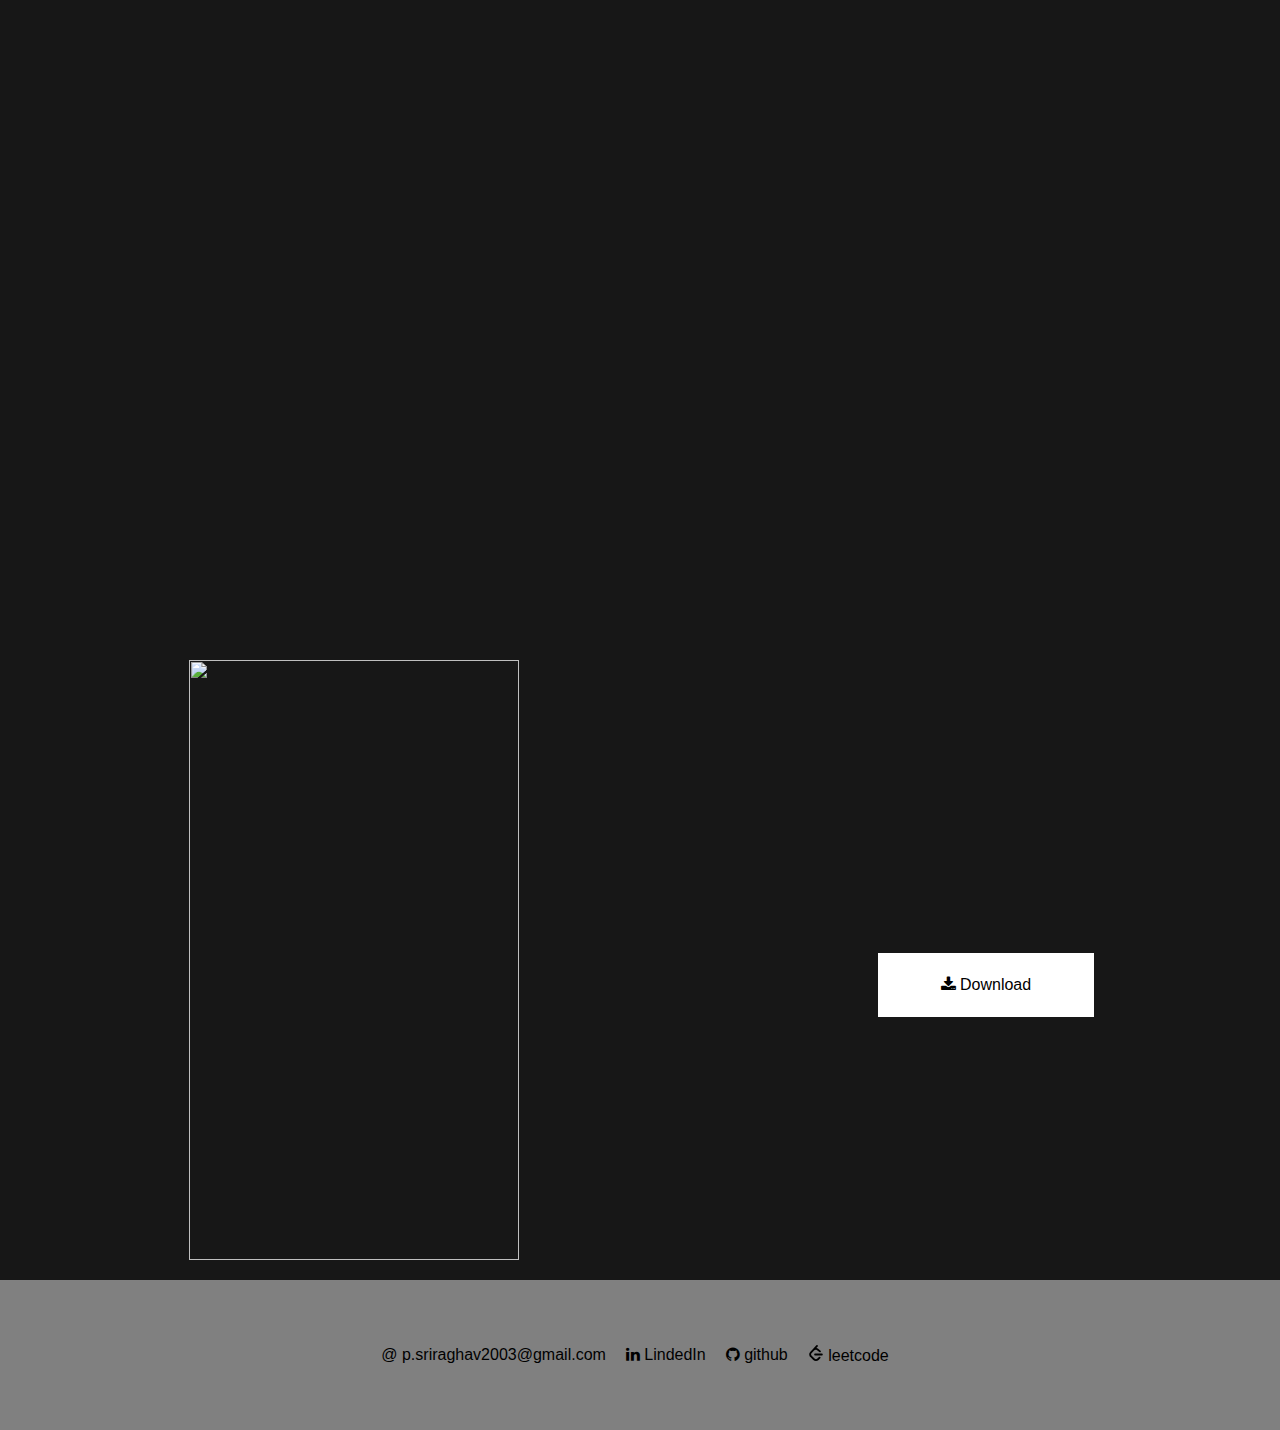
==== commit ad00bb27: "Update index.html" ====
--- a/index.html
+++ b/index.html
@@ -141,7 +141,7 @@
 
 <section id="respage">
     <div class="res-file">
-        <embed type="image/jpg" src="images/RESUME (23).jpg"class="resumea" >
+        <img src="images/RESUME (23).jpg"class="resumea" >
     <a href="resume/RESUME (23).jpg" download="Sriraghav-resume" class="down"><i class="fa fa-download"></i> Download</a>
 </div>
 </section>
